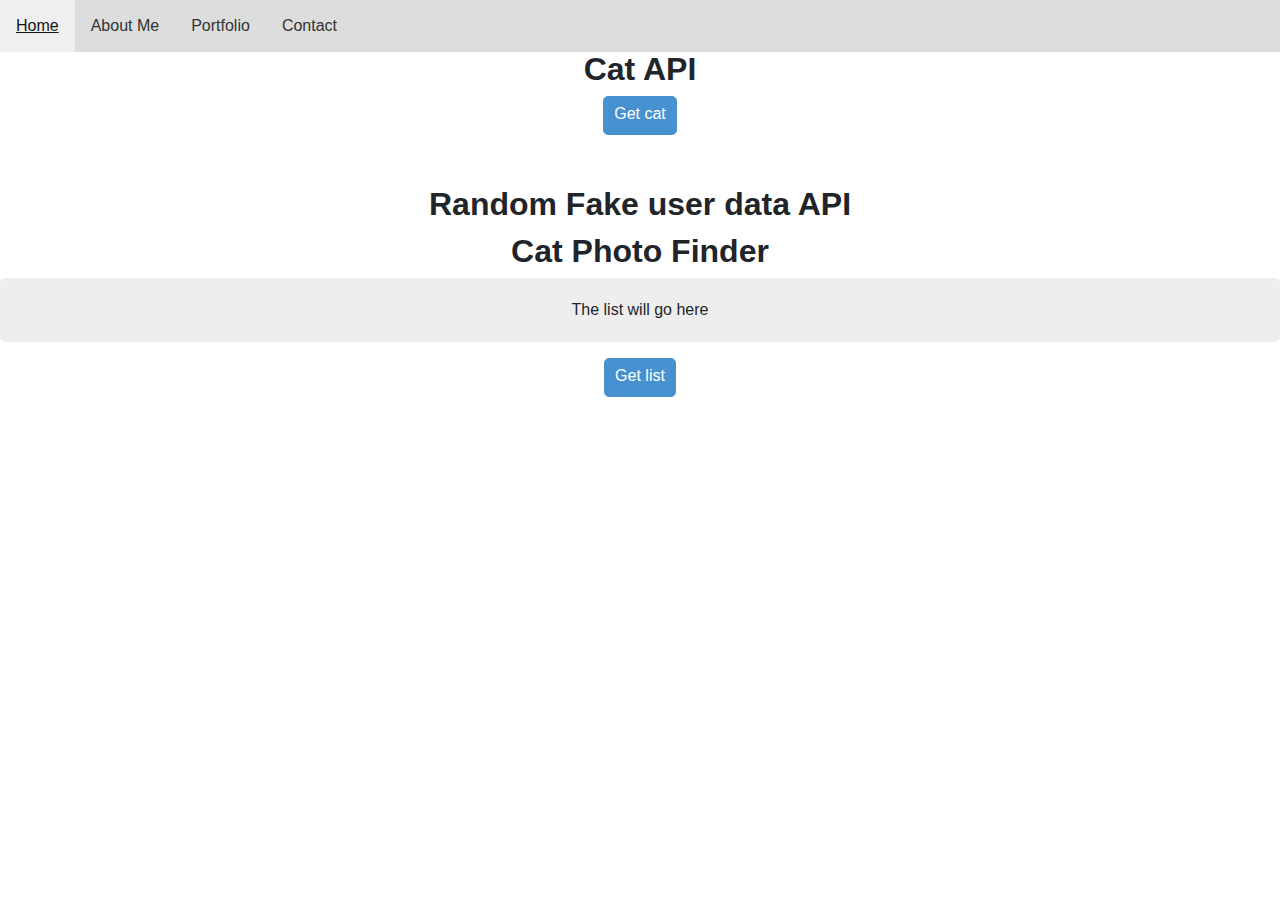
==== catAPI.html @ 02c46269 "geting closer to catAPI working" ====
<!DOCTYPE html>
<html>
<link rel="stylesheet" href="style.css" />

<head>
  <meta charset="ISO-8859-1">
  <title>Louise Yau</title>
  <meta charset="utf-8">
  <meta name="viewport" content="width=device-width, initial-scale=1">
  <link rel="stylesheet" href="https://stackpath.bootstrapcdn.com/bootstrap/4.1.1/css/bootstrap.min.css" type="text/css">
  <link href="http://fonts.googleapis.com/css?family=Lato" rel="stylesheet" type="text/css">
  <link href="http://fonts.googleapis.com/css?family=Raleway" rel="stylesheet" type="text/css">
</head>
<body>
<header>
  <div class="menu">
    <a href="#header">Home</a>
    <a href="#about-me">About Me</a>
    <a href="#portfolio">Portfolio</a>
    <a href="#contact">Contact</a>
  </div>
</header>

<div id = "catDiv">
<h1>Cat API</h1>
<div id="id"></div>
<div id="url"></div>
<div id="image"></div>
<button id="getCat">
    Get cat
  </button>
  </div>
<script>

  document.addEventListener('DOMContentLoaded',function(){
      document.getElementById('getCat').onclick=function(){
  var catreq = new XMLHttpRequest();
  catreq.open("GET",'https://api.thecatapi.com/v1/images/search',true);
      catreq.send();
      catreq.onload=function(){
        data=JSON.parse(catreq.responseText);
        

  document.getElementById("id").innerHTML = data[0]["id"];
  document.getElementById("url").innerHTML = data[0]["url"];

  var html = '<img src="' + data[0]["url"] + '">';
  document.getElementById("image").innerHTML = html;
      };
};
});



</script>
<h1>Random Fake user data API</h1>
<script>
  document.addEventListener('DOMContentLoaded',function(){
    document.getElementById('getMessage').onclick=function(){
      req=new XMLHttpRequest();
      req.open("GET",'https://jsonplaceholder.typicode.com/users',true);
      req.send();
      req.onload=function(){
        json=JSON.parse(req.responseText);
        var html = "";
        // Add your code below this line

        json.forEach(function(obj){
          var keys = Object.keys(obj);
          console.log(obj)
          console.log(keys)
          html += "<div class = 'cat'>";

          keys.forEach(function(key) {
            value = obj[key]
            html += "<strong>" + key + 
            "</strong>:" + value + "<br>";
            console.log(key+ ":"+value);

          });
          html += "</div><br>";
        });
        
        
        // Add your code above this line
        document.getElementsByClassName('message')[0].innerHTML=html;
      };
    };
  });
</script>
<style>
#catDiv{
  padding:50px;
}
  body {
    text-align: center;
    font-family: "Helvetica", sans-serif;
  }
  h1 {
    font-size: 2em;
    font-weight: bold;
  }
  .box {
    border-radius: 5px;
    background-color: #eee;
    padding: 20px 5px;
  }
  button {
    color: white;
    background-color: #4791d0;
    border-radius: 5px;
    border: 1px solid #4791d0;
    padding: 5px 10px 8px 10px;
  }
  button:hover {
    background-color: #0F5897;
    border: 1px solid #0F5897;
  }
</style>
<h1>Cat Photo Finder</h1> 
<p class="message box">
  The list will go here
</p>
<p>
  <button id="getMessage">
    Get list
  </button>
</p>
   
  </div>
   <!-- jQuery (necessary for Bootstrap's JavaScript plugins) -->
   <script src="https://ajax.googleapis.com/ajax/libs/jquery/1.12.4/jquery.min.js"></script>
   <!-- Include all compiled plugins (below), or include individual files as needed -->
   <script src="js/bootstrap.min.js"></script>
 </body>
</html>
---- style.css ----
@charset "ISO-8859-1";

* {
	-webkit-box-sizing: border-box;
	-moz-box-sizing: border-box;
	box-sizing: border-box;
}

html {
	scroll-behavior: smooth; }

/* Style of header */
.header { 

	min-height: 100vh;
	background-image: url(https://cdn-images-1.medium.com/max/1600/1*5XH40dQSsBVFtvx3MO5VwQ.png);
    background-size: cover;
    -moz-background-size: cover;
    -o-background-size: cover;
    -webkit-background-size: cover;
    background-position: center;
    background-repeat: no-repeat;
    background-attachment: fixed;
    opacity:1;
	font-family: 'Arial', Helvetica, sans-serif;
	padding: 100px;
	text-align: center;
	width: 100%;
	z-index:1;
	
}

#header-name{
	font-size: 50px;
	color: #F5F5F5;
}

#header-job{

	color: #F5F5F5;
}
#header-text{
	z-index:1;
	position: relative;
	top:100px;
}

#header-hr{
	z-index:1;
	width: 200px;
	height: 2px;
	background: #F5F5F5
	
}
/* Style of menu bar */
.menu {
	position:fixed;
	z-index: 99999;
	background-color: #ddd;
	width:100%;
	opacity: 1;
}

/* Style of menu links */
.menu a {
	font-family: 'Arial', Helvetica, sans-serif;
	float: left;
	display: block;
	color: #333;
	text-align: center;
	padding: 14px 16px;
	text-decoration: none;
}

/* Change color on hover */
.menu a:hover {
	background-color: #f2f2f2;
	opacity: 0.9;
	color: black;
}

/* Style of body */
body { 
	margin:0;
    padding:0;
	//position: relative;

	//background-image: linear-gradient(to left top, rgba(0,170,176, 0),rgba(0,170,176, 0.8)),URL( https://images.unsplash.com/photo-1538524270287-6704e888cda2?ixlib=rb-0.3.5&ixid=eyJhcHBfaWQiOjEyMDd9&s=64439800400a51985141bc9f26467f4b&auto=format&fit=crop&w=564&q=80);
	//background-size: cover;
	//background-position: center;
//	background-color: #f2f2f2;
	color: black;
}

p{
	margin:0px;
	padding:0px;
}
/* ABOUT ME */
#pic-me{
	background-color: darkturquoise;
	border-radius: 50%;
	height: 100px;
	width: 100px;
	margin-left:auto; margin-right:0;
	text-align: center;
	 
	
	/* margin-left: 100px !important;  */
}
#about-me{
	padding-top: 80px;
	padding-bottom: 80px;
	background-color:#2B2B2B;
	/* padding:10px; */
}

#about-me h2{
	text-transform: uppercase;
    font-size: 30px;
	text-align: center;
	margin-bottom: 30px;
	color: #F5F5F5;
}
#about-me p{
	color: #999;
	margin:0px;
	text-align: left
}

/* P O R T F O L I O */


#portfolio{
	padding: 80px 0;
	background: #EBEEEE;
	z-index: 1;
}


#portfolio h2{
    padding: 0;
    margin: auto;
    margin-bottom: 50px;
    text-align: center;
    text-transform: uppercase;
    font-size: 30px;
    color: #666;
}

#portfolio img{
	max-width: 100%;
}

#portfolio .row > div{
	margin-bottom: 1.5rem;
    position: relative;
}



#portfolio .row div .overlay {
    position: absolute;
    top: 0;
    bottom: 0;
    left: 0;
    right: 0;
    height: 100%;
    width: calc(100% - 30px);
    transform: scale(0);
    margin: auto;
    opacity: 0;
    -webkit-transition: all .5s ease;
    transition: all .5s ease;
    background: rgba(0, 0, 0, .55);
    border-radius: 20%;
}

#portfolio .row div:hover .overlay {
    opacity: 1;
    transform: scale(1);
    height: 100%;
    border-radius: 0;
}

#portfolio .row div .overlay h3{
    color: #f7f7f7;
    font-size: 20px;
    position: absolute;
    top: 50%;
    left: 50%;
    -webkit-transform: translate(-50%, -200%);
            transform: translate(-50%, -200%);
    -ms-transform: translate(-50%, -200%);
    letter-spacing: .05em;
}

.overlay h3.project-title{
    -webkit-transform: translate(-50%, -50%) !important;
            transform: translate(-50%, -50%) !important;
	-ms-transform: translate(-50%, -50%) !important;
	text-align: center;
}
#portfolio{
	
	background-color:#2B2B2B;
	color: #999;
	margin:0px;
	padding:10px;
}
#portfolio h2{
	margin-bottom: 30px;
	color: #F5F5F5;
}

#contact{
	background-color:#2B2B2B;
	color: #999;
	padding:10px;
}
#contact h2{
	margin-bottom: 30px;
	color: #F5F5F5;
	text-transform: uppercase;
	text-align: center;
}
#contact h3{
	margin-left: 20%;
}

.contact-input{
	background-color:#F5F5F5;
	color:#2B2B2B;
	width: 80%;
	border-radius: 0.5rem;
}
#contact-form{
	margin: 5%
}
/* Style of main */
.main1 {
	text-align: justify;
	font-family: 'Arial', Helvetica, sans-serif;
	padding-bottom: 0px;
	overflow: auto;
}
/* Style of footer */
.footer {
	position: relative;
	left: 0;
	bottom: 0;
	background-color: #2B2B2B;
	//color: #999;
	opacity: 0.9;
	font-family: 'Arial', Helvetica, sans-serif;
	padding: 20px;
	text-align: center;
	width: 100%;
	clear: both;
}


}
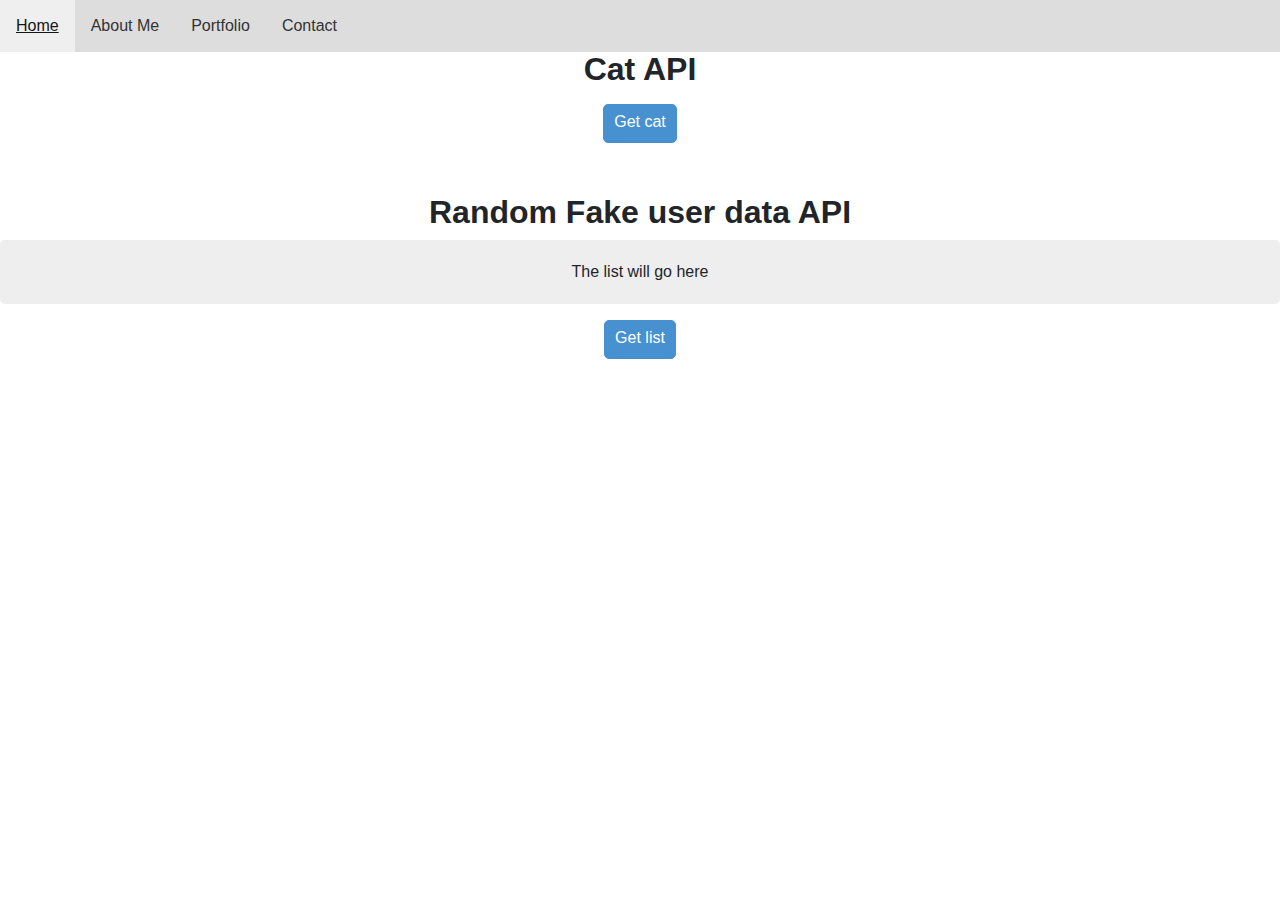
==== commit 7d8f78a4: "Update catAPI.html" ====
--- a/catAPI.html
+++ b/catAPI.html
@@ -23,8 +23,8 @@
 
 <div id = "catDiv">
 <h1>Cat API</h1>
-<div id="id"></div>
-<div id="url"></div>
+<p id="id"></p>
+<p id="url"></p>
 <div id="image"></div>
 <button id="getCat">
     Get cat
@@ -41,8 +41,8 @@
         data=JSON.parse(catreq.responseText);
         
 
-  document.getElementById("id").innerHTML = data[0]["id"];
-  document.getElementById("url").innerHTML = data[0]["url"];
+  document.getElementById("id").innerHTML = "ID:" + data[0]["id"];
+  document.getElementById("url").innerHTML = "URL"  + data[0]["url"];
 
   var html = '<img src="' + data[0]["url"] + '">';
   document.getElementById("image").innerHTML = html;
@@ -50,7 +50,8 @@
 };
 });
 
-
+<h1>Cat Photo Finder</h1> 
+<p>place holder <p/>
 
 </script>
 <h1>Random Fake user data API</h1>
@@ -117,7 +118,7 @@
     border: 1px solid #0F5897;
   }
 </style>
-<h1>Cat Photo Finder</h1> 
+
 <p class="message box">
   The list will go here
 </p>
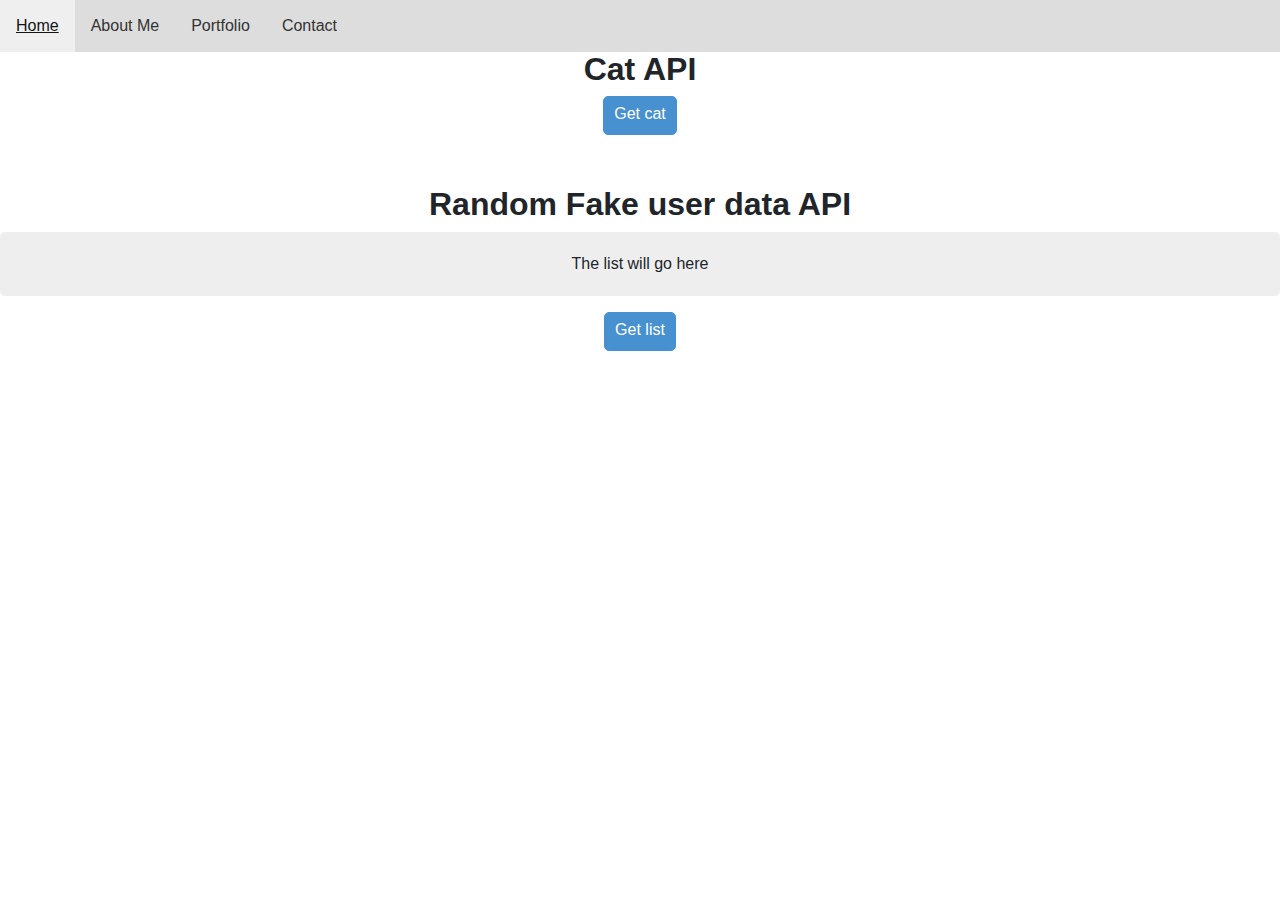
==== commit abc453c0: "Update catAPI.html" ====
--- a/catAPI.html
+++ b/catAPI.html
@@ -23,15 +23,14 @@
 
 <div id = "catDiv">
 <h1>Cat API</h1>
-<p id="id"></p>
-<p id="url"></p>
+<div id="id"></div>
+<div id="url"></div>
 <div id="image"></div>
 <button id="getCat">
     Get cat
   </button>
   </div>
 <script>
-
   document.addEventListener('DOMContentLoaded',function(){
       document.getElementById('getCat').onclick=function(){
   var catreq = new XMLHttpRequest();
@@ -40,15 +39,14 @@
       catreq.onload=function(){
         data=JSON.parse(catreq.responseText);
         
-
-  document.getElementById("id").innerHTML = "ID:" + data[0]["id"];
-  document.getElementById("url").innerHTML = "URL"  + data[0]["url"];
-
+  document.getElementById("id").innerHTML = data[0]["id"];
+  document.getElementById("url").innerHTML = data[0]["url"];
   var html = '<img src="' + data[0]["url"] + '">';
   document.getElementById("image").innerHTML = html;
       };
 };
 });
+
 
 <h1>Cat Photo Finder</h1> 
 <p>place holder <p/>
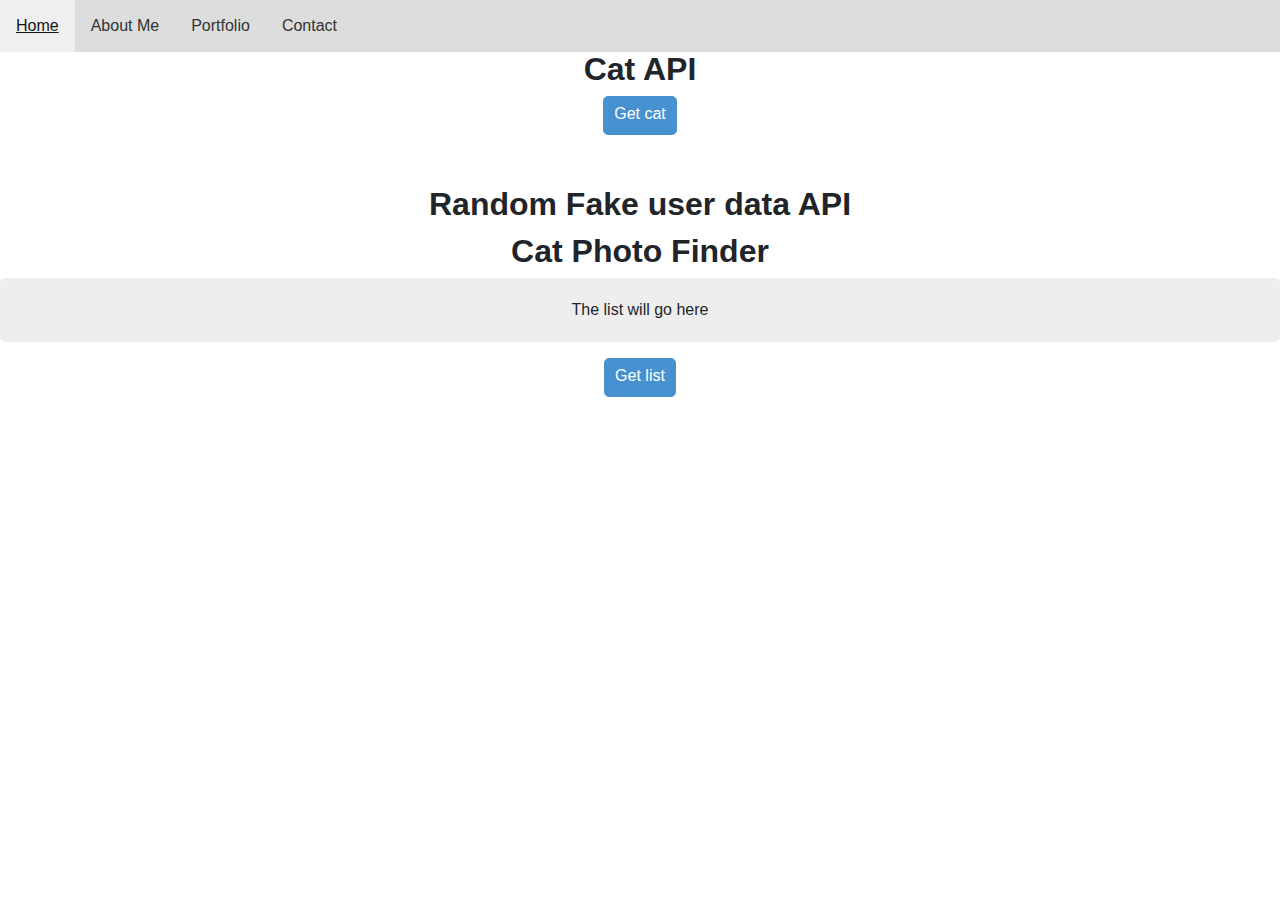
==== commit 82277e3d: "Update catAPI.html" ====
--- a/catAPI.html
+++ b/catAPI.html
@@ -46,11 +46,6 @@
       };
 };
 });
-
-
-<h1>Cat Photo Finder</h1> 
-<p>place holder <p/>
-
 </script>
 <h1>Random Fake user data API</h1>
 <script>
@@ -63,19 +58,16 @@
         json=JSON.parse(req.responseText);
         var html = "";
         // Add your code below this line
-
         json.forEach(function(obj){
           var keys = Object.keys(obj);
           console.log(obj)
           console.log(keys)
           html += "<div class = 'cat'>";
-
           keys.forEach(function(key) {
             value = obj[key]
             html += "<strong>" + key + 
             "</strong>:" + value + "<br>";
             console.log(key+ ":"+value);
-
           });
           html += "</div><br>";
         });
@@ -116,7 +108,7 @@
     border: 1px solid #0F5897;
   }
 </style>
-
+<h1>Cat Photo Finder</h1> 
 <p class="message box">
   The list will go here
 </p>
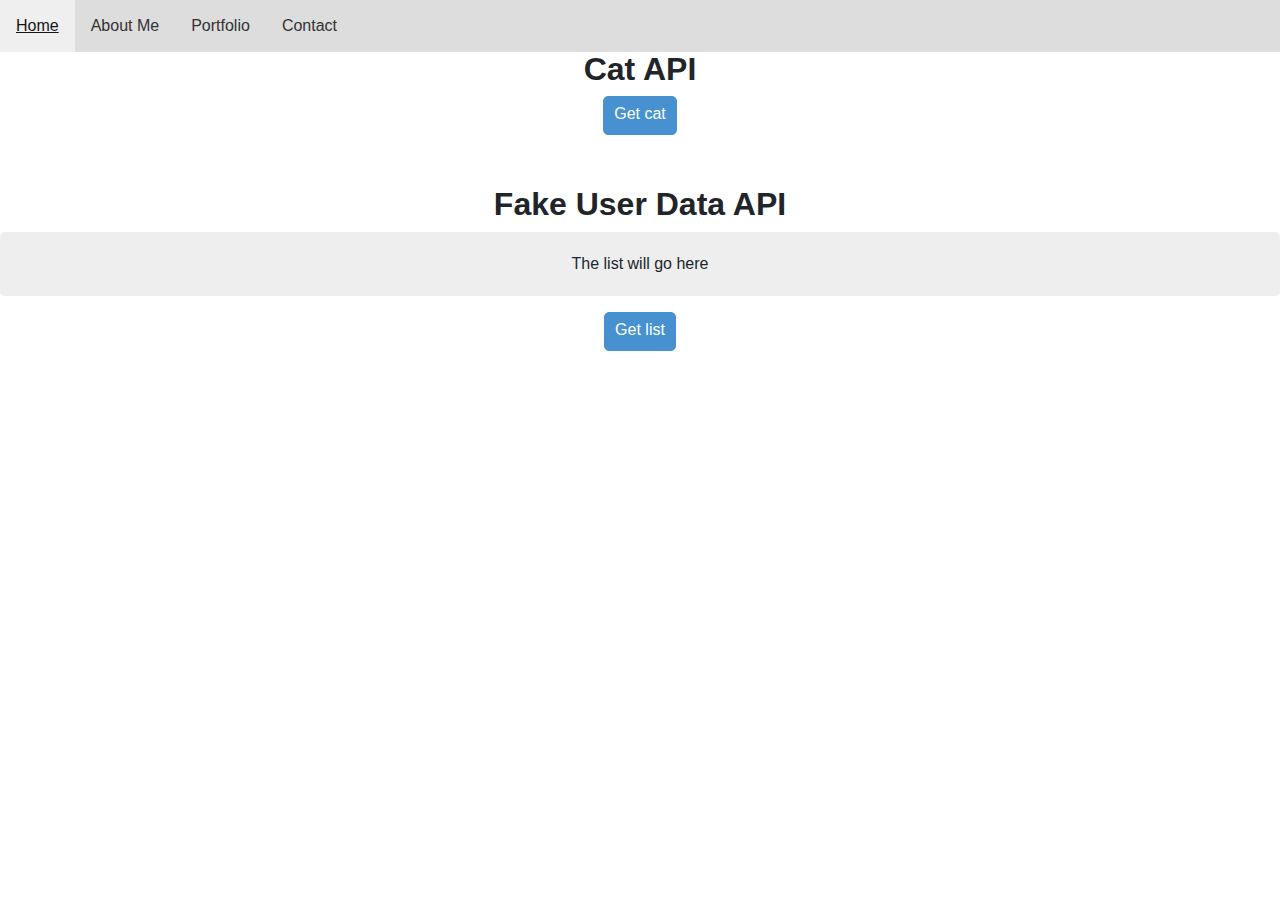
==== commit 551423fd: "Update catAPI.html" ====
--- a/catAPI.html
+++ b/catAPI.html
@@ -30,6 +30,8 @@
     Get cat
   </button>
   </div>
+
+
 <script>
   document.addEventListener('DOMContentLoaded',function(){
       document.getElementById('getCat').onclick=function(){
@@ -47,7 +49,18 @@
 };
 });
 </script>
-<h1>Random Fake user data API</h1>
+
+<div id="listDiv">
+<h1>Fake User Data API</h1> 
+<p class="message box">
+  The list will go here
+</p>
+<p>
+  <button id="getMessage">
+    Get list
+  </button>
+</p> 
+</div>
 <script>
   document.addEventListener('DOMContentLoaded',function(){
     document.getElementById('getMessage').onclick=function(){
@@ -108,15 +121,7 @@
     border: 1px solid #0F5897;
   }
 </style>
-<h1>Cat Photo Finder</h1> 
-<p class="message box">
-  The list will go here
-</p>
-<p>
-  <button id="getMessage">
-    Get list
-  </button>
-</p>
+
    
   </div>
    <!-- jQuery (necessary for Bootstrap's JavaScript plugins) -->
